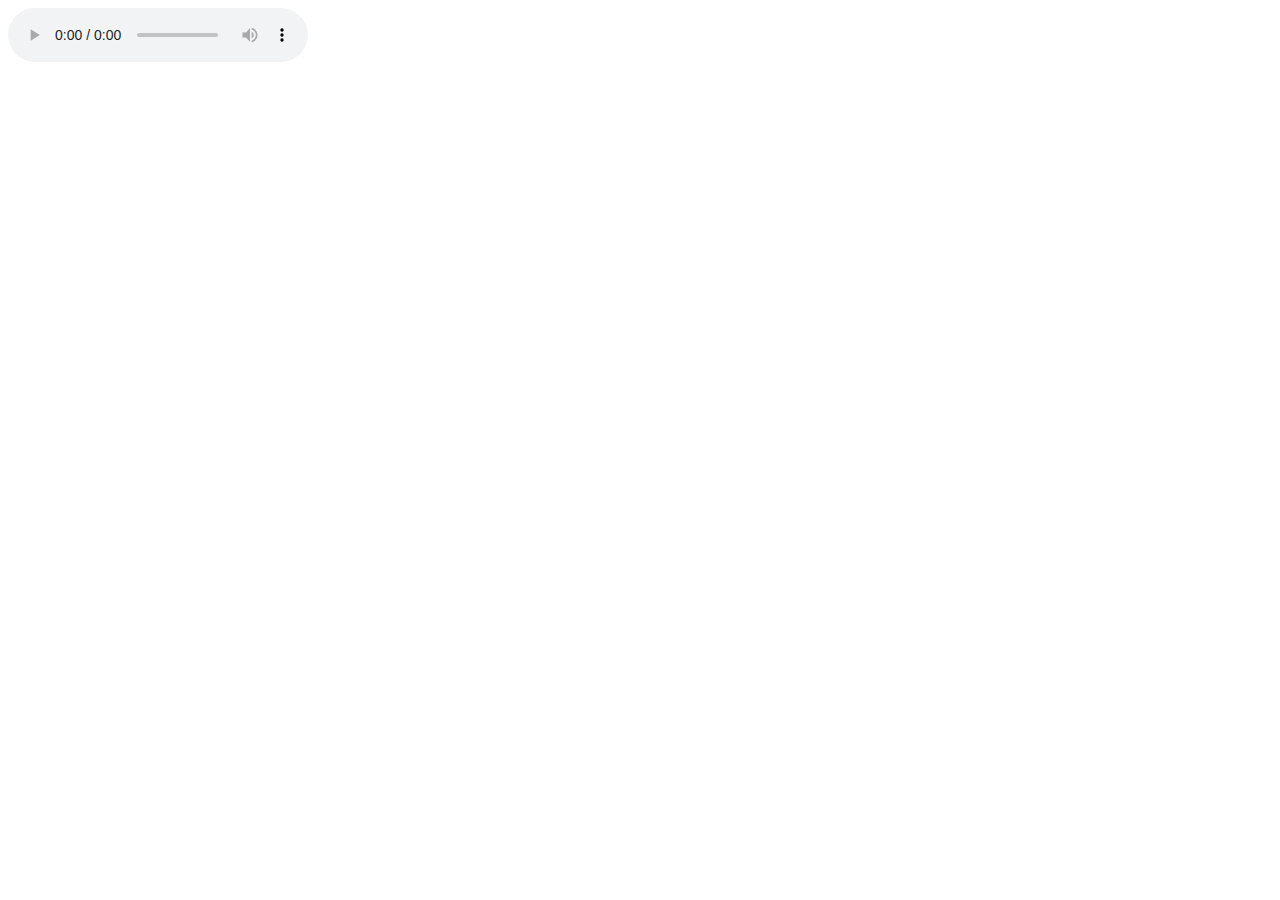
==== ex6.html @ d37ca11b "Create ex6.html" ====
<audio id="player" controls preload tabindex="0" ontimeupdate="updateCanvas()">
<source type="audio/wav" src="./audioles/myWav.wav"/> 
<source type="audio/mp3" src="./audioles/myMp3.mp3"/>
Your  browser does not support HTML5 audio.
</audio>
<html>
<head>
<SCRIPT LANGUAGE="Javascript" SRC="./geometrie/point.js"> </SCRIPT>
<script>
 function init()
 { 
 canvas = document.getElementById('myCanvas');
   player=document.createElement('a');
   player.setAttribute('href','./audioles/myMp3.mp3');
   point1 = new point(myCanvas);
  point1.affiche();
 
 }

<div id="boutton">
	<button  type="submit">Play</button >
</div>
</script>
</head>
<body>

</body>

</html>
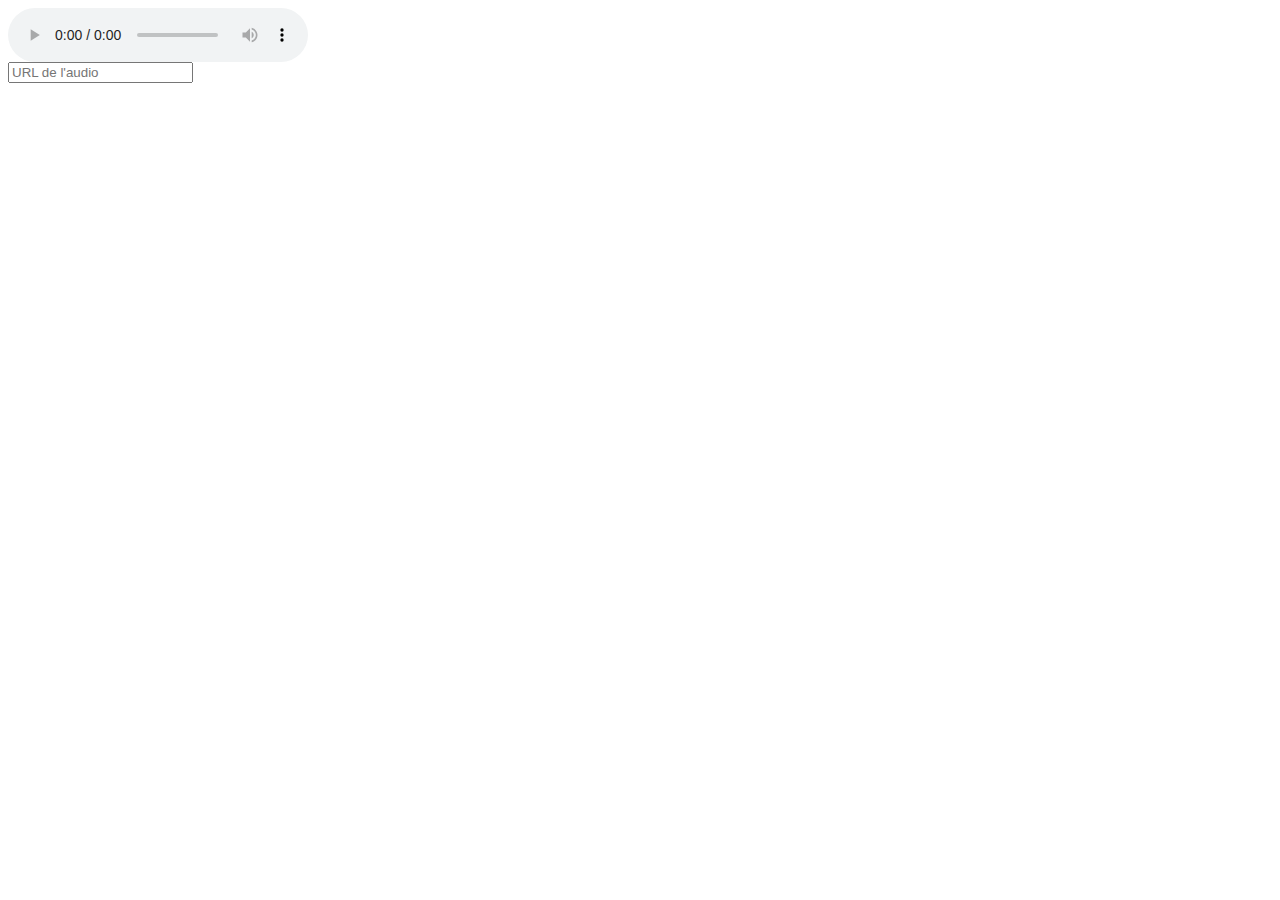
==== commit 765661e9: "Update ex6.html" ====
--- a/ex6.html
+++ b/ex6.html
@@ -1,29 +1,79 @@
+
+<html>
+<head>
+
+</head>
+<body>
 <audio id="player" controls preload tabindex="0" ontimeupdate="updateCanvas()">
 <source type="audio/wav" src="./audioles/myWav.wav"/> 
 <source type="audio/mp3" src="./audioles/myMp3.mp3"/>
 Your  browser does not support HTML5 audio.
 </audio>
-<html>
-<head>
-<SCRIPT LANGUAGE="Javascript" SRC="./geometrie/point.js"> </SCRIPT>
-<script>
- function init()
- { 
- canvas = document.getElementById('myCanvas');
-   player=document.createElement('a');
-   player.setAttribute('href','./audioles/myMp3.mp3');
-   point1 = new point(myCanvas);
-  point1.affiche();
- 
- }
+	
+	
+<div class="player">
+ <audio id="player" preload tabindex="0"
+ontimeupdate="updateCanvas()">
+<source src=""/>
+ Your browser does not support HTML5 audio.
+ </audio>
 
-<div id="boutton">
-	<button  type="submit">Play</button >
-</div>
-</script>
-</head>
-<body>
+ <div>
+ <input type="url" placeholder="URL de l'audio" value="" />
+ </div>
 
+ <canvas width="200" height="200"></canvas>
+ </div>
+
+ <script>
+ document.querySelector(".player
+button").addEventListener("click", () => {
+ // Récupération de la valeur
+ const input = document.querySelector(".player input");
+ const value = input.value;
+
+ // Modification de la source
+ const audioSource = document.querySelector(".player source");
+ audioSource.setAttribute("src", value);
+
+ // Chargement et lancement de l'audio
+ const audioPlayer = document.querySelector(".player audio");
+ audioPlayer.load();
+ audioPlayer.play();
+});
+
+ const canvas = document.querySelector(".player canvas");
+ const context = canvas.getContext("2d");
+
+ function updateCanvas() {
+ // Réinitialisation du canvas
+ context.clearRect(0, 0, canvas.width, canvas.height);
+
+ // Calcul de la progression
+ const audioPlayer = document.querySelector(".player audio");
+ let duration = audioPlayer.duration;
+let time = audioPlayer.currentTime;
+
+ const endAngle = time * 2 * Math.PI / duration - 0.5 * Math.PI;
+ const progress = Math.round(time * 100 / duration);
+
+ // Affichage de la progression
+ context.beginPath();
+ context.arc(100, 100, 75, - 0.5 * Math.PI, endAngle, false);
+ context.lineWidth = 7;
+ context.strokeStyle = "white";
+context.stroke();
+
+ if (progress > 0) {
+ context.font = '48px Arial';
+ context.fillStyle = "white";
+context.textAlign = "center";
+context.fillText(progress + "%", 100, 118);
+}
+}
+
+
+ </script>
 </body>
 
 </html>
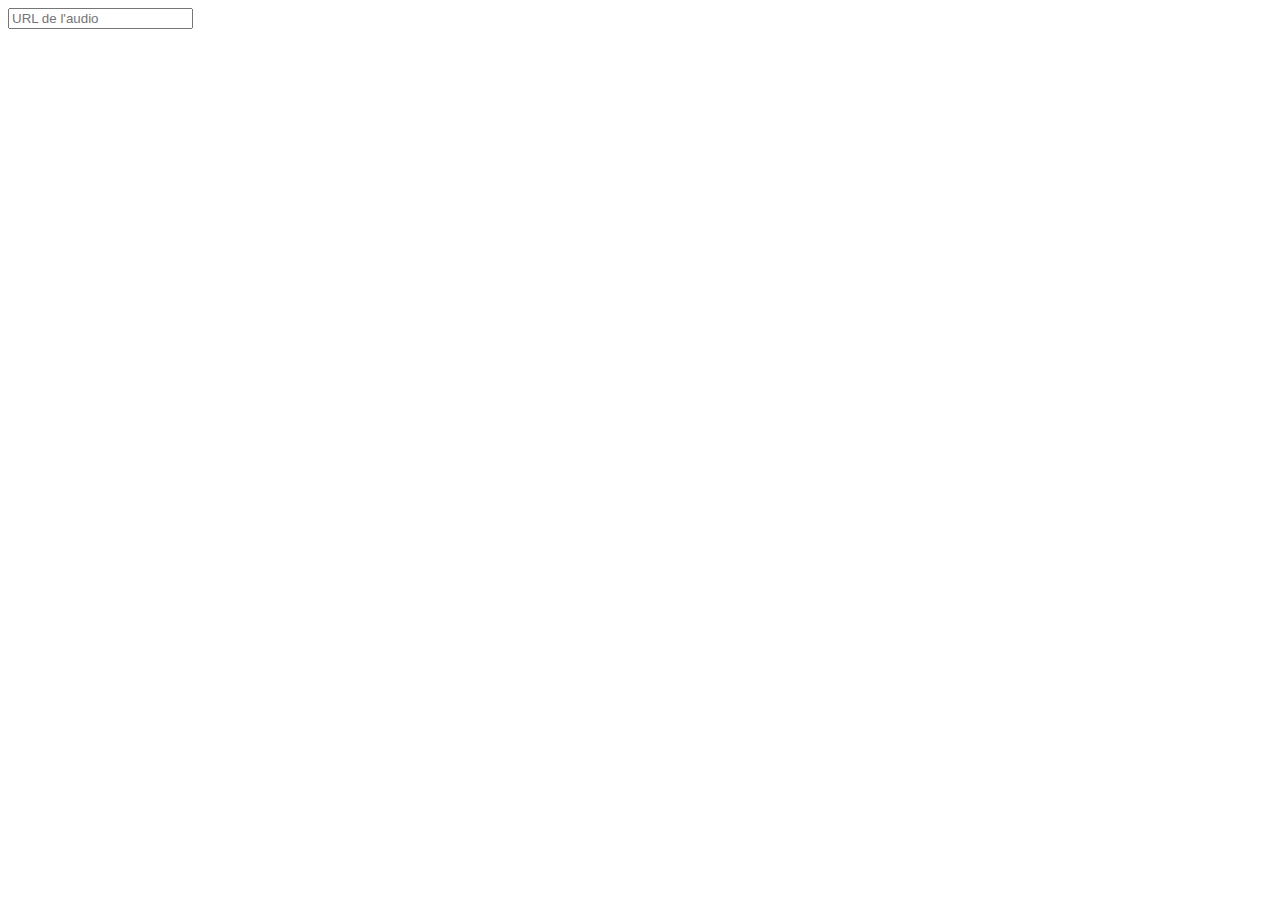
==== commit 9380b530: "Update ex6.html" ====
--- a/ex6.html
+++ b/ex6.html
@@ -4,13 +4,8 @@
 
 </head>
 <body>
-<audio id="player" controls preload tabindex="0" ontimeupdate="updateCanvas()">
-<source type="audio/wav" src="./audioles/myWav.wav"/> 
-<source type="audio/mp3" src="./audioles/myMp3.mp3"/>
-Your  browser does not support HTML5 audio.
-</audio>
-	
-	
+
+
 <div class="player">
  <audio id="player" preload tabindex="0"
 ontimeupdate="updateCanvas()">
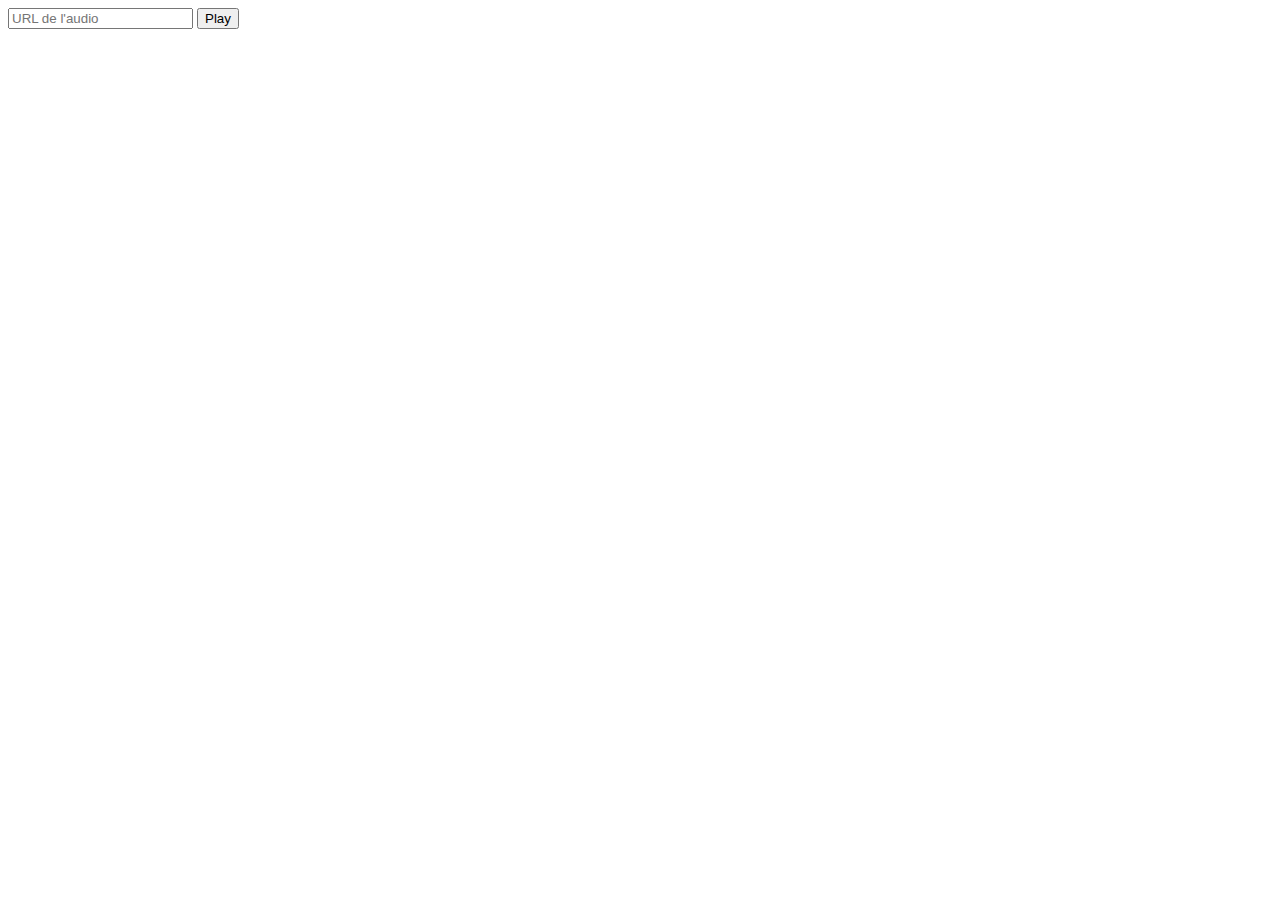
==== commit d75965f4: "Update ex6.html" ====
--- a/ex6.html
+++ b/ex6.html
@@ -4,8 +4,6 @@
 
 </head>
 <body>
-
-
 <div class="player">
  <audio id="player" preload tabindex="0"
 ontimeupdate="updateCanvas()">
@@ -15,6 +13,7 @@
 
  <div>
  <input type="url" placeholder="URL de l'audio" value="" />
+   <button type="submit">Play</button>
  </div>
 
  <canvas width="200" height="200"></canvas>
@@ -69,6 +68,8 @@
 
 
  </script>
+
+
 </body>
 
 </html>
